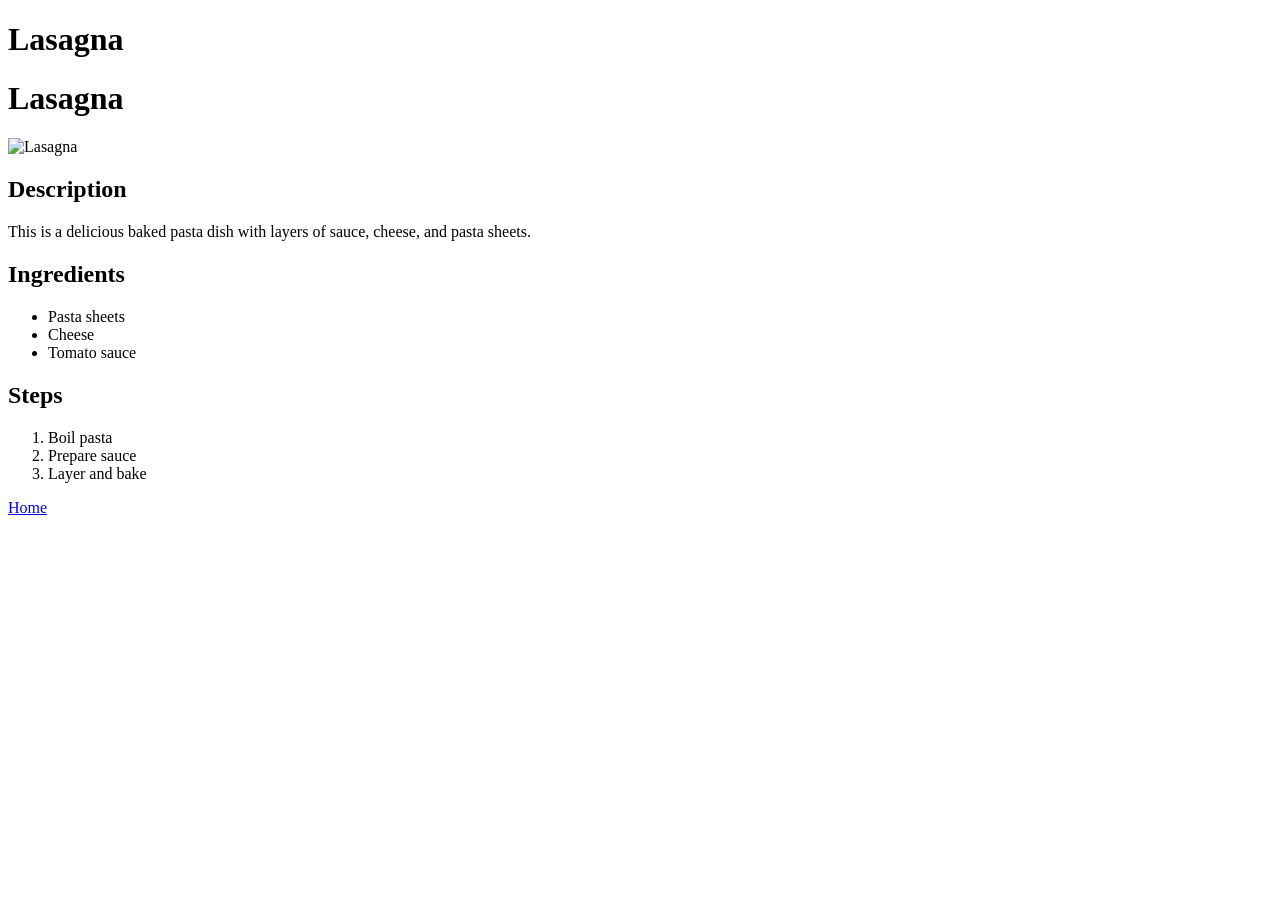
==== recipes/lasagna.html @ 82df0f20 "Add recipe links to homepage" ====
<!DOCTYPE html>
<html>
<head>
    <title>Lasagna</title>
</head>
<body>
    <h1>Lasagna</h1>
    <h1>Lasagna</h1>

<img src="https://via.placeholder.com/300" alt="Lasagna">

<h2>Description</h2>
<p>This is a delicious baked pasta dish with layers of sauce, cheese, and pasta sheets.</p>

<h2>Ingredients</h2>
<ul>
    <li>Pasta sheets</li>
    <li>Cheese</li>
    <li>Tomato sauce</li>
</ul>

<h2>Steps</h2>
<ol>
    <li>Boil pasta</li>
    <li>Prepare sauce</li>
    <li>Layer and bake</li>
</ol>

<a href="../index.html">Home</a>
</body>
</html>
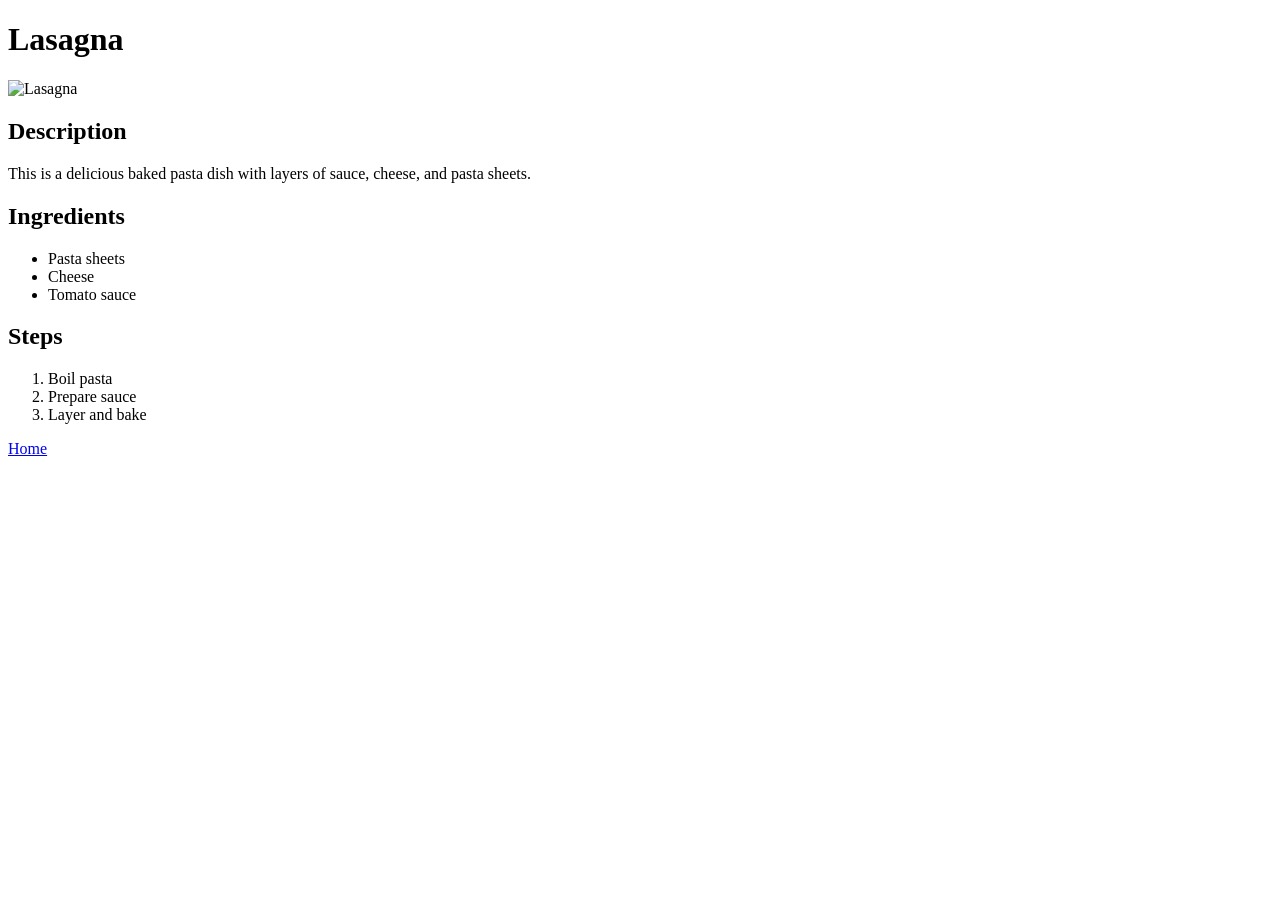
==== commit 0dde30c5: "Add CSS styling to recipe project" ====
--- a/recipes/lasagna.html
+++ b/recipes/lasagna.html
@@ -5,27 +5,24 @@
 </head>
 <body>
     <h1>Lasagna</h1>
-    <h1>Lasagna</h1>
+    <img src="https://via.placeholder.com/300"alt="Lasagna">
 
-<img src="https://via.placeholder.com/300" alt="Lasagna">
+    <h2>Description</h2>
+    <p> This is a delicious baked pasta dish with layers of sauce, cheese, and pasta sheets.</p>
 
-<h2>Description</h2>
-<p>This is a delicious baked pasta dish with layers of sauce, cheese, and pasta sheets.</p>
+    <h2>Ingredients</h2>
+    <ul>
+        <li>Pasta sheets</li>
+        <li>Cheese</li>
+        <li>Tomato sauce</li>
+    </ul>
 
-<h2>Ingredients</h2>
-<ul>
-    <li>Pasta sheets</li>
-    <li>Cheese</li>
-    <li>Tomato sauce</li>
-</ul>
-
-<h2>Steps</h2>
-<ol>
-    <li>Boil pasta</li>
-    <li>Prepare sauce</li>
-    <li>Layer and bake</li>
-</ol>
-
-<a href="../index.html">Home</a>
+    <h2>Steps</h2>
+    <ol>
+        <li>Boil pasta</li>
+        <li>Prepare sauce</li>
+        <li>Layer and bake</li>
+    </ol>
+    <a href="../index.html">Home</a>
 </body>
 </html>
